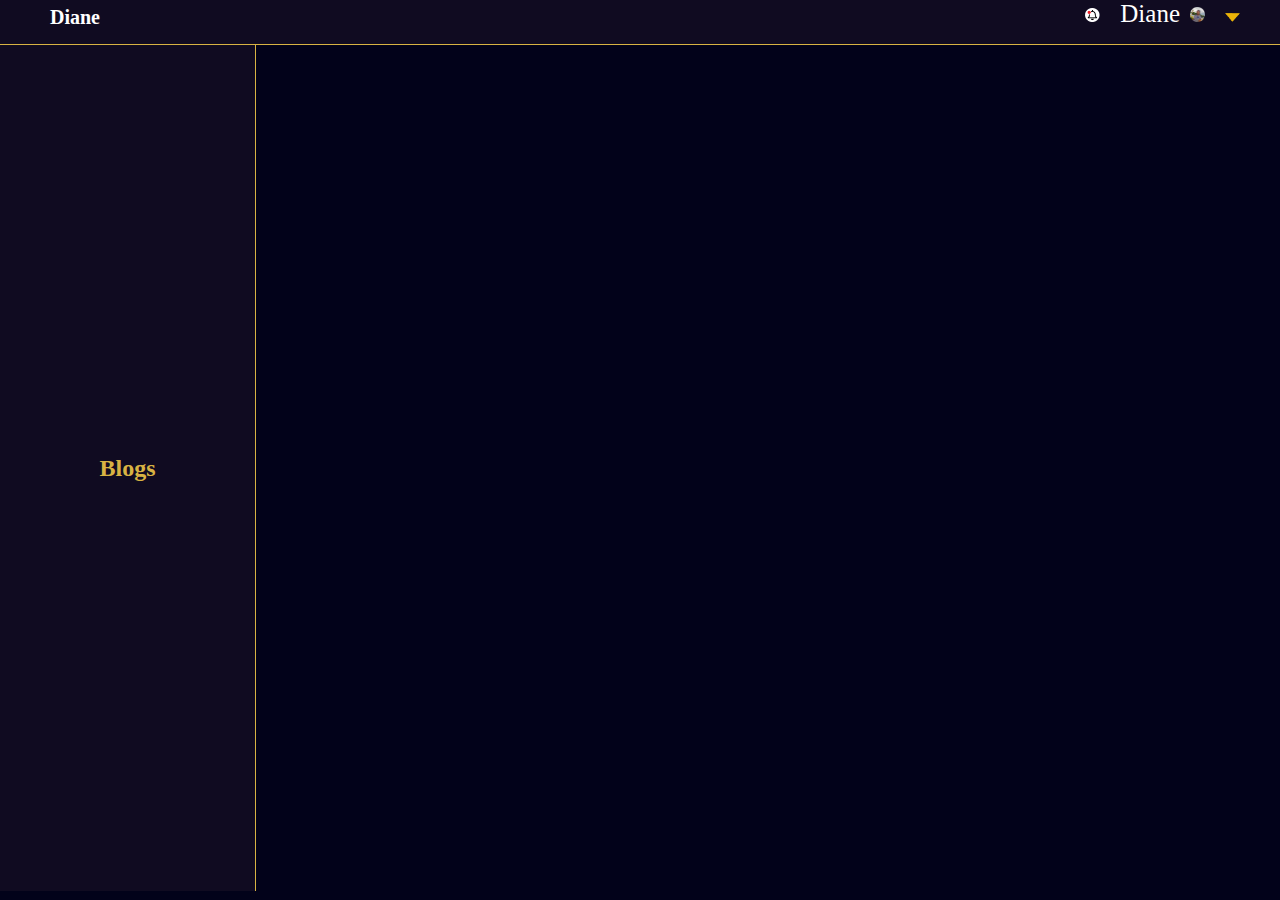
==== blogs.html @ 7050b405 "feature: working on messages integration" ====
<!DOCTYPE html>
<html lang="en">
<head>
    <meta charset="UTF-8">
    <meta name="viewport" content="width=device-width, initial-scale=1.0">
    <link rel="stylesheet" href="./css/blogs.css">
    <link rel="shortcut icon" href="./images/favicon.png">
    <title>Blogs Page</title>
</head>
<body>
    <div class="mainContainer">
        <div class="header">
            <a href="index.html"><label class="logo">Diane</label></a>
            <div class="nav-menu">
                <a href="#"><img src="./images/notify.png" alt=""></a>
                <a href="#">Diane</a>
                <a href="#"><img src="./images/logo.png" alt=""></a>
                <a href="#"><img src="./images/arrow.png" alt=""></a>
            </div>
        </div>
        <div class="main">
        <div class="blogs">
            <h2>Blogs</h2>
        </div>
        <!-- <div class="container">
            <div class="Blog1Container">
                <h2>Driving Rwanda's Development through Digital Innovation in Universities</h2>
                <img src="./images/029A0356.jpg" alt="" class="image">
                <a href="readMore.html" class="read-more">Read More</a>
            </div>
            <div class="Blog2Container">
                <h2>PACE Justice Project launched in Belize</h2>
                <img src="./images/pace-launch-belize.jpg" alt="" class="image">
                <a href="readMore.html" class="read-more">Read More</a>
            </div>
        </div> -->
    </div>
    </div>
    <script src="./my javascript/blogs.js"></script>
</body>
</html>
---- css/blogs.css ----
*{
    padding: 0;
    margin: 0;
    text-decoration: none;
    list-style: none;
    box-sizing: border-box;
}
.mainContainer{
    background-color: #02021A;
    width: 100%;
    height: 100vh;
}
.header{
    background-color: #100B21;
    width: 100%;
    height: 5vh;
    display: inline-flex;
    border-bottom: 1px solid #d8b343;
}
.header label{
    display: flex;
    justify-content: flex-start;
    width: 10%;
}
.header label.logo{
    color: #ffffff;
    font-size: 20px;
    line-height: 34px;
    padding: 0 50px;
    font-weight: bold;
}
.nav-menu{
    display: flex;
    justify-content: flex-end;
    padding-right: 30px;
    width: 90%;
}
.nav-menu a{
    color: #ffffff;
    font-size: 25px;
    padding-left: 10px;
}
.nav-menu img{
    width: 25px;
    padding-right: 10px
}
.header a:hover{
    color: #d8b343;
} 
.main{
    display: flex;
    width: 100%;
    height: 94vh;
}
.blogs{
    width: 20%;
    height: 94vh;
    background-color: #100B21;
    display: flex;
    justify-content: center;
    align-items: center;
    border-right:1px solid #d8b343;
}
.blogs h2{
    color: #d8b343;
}
.container{
    padding: 20px;
    width: 80%;
    height: 95vh;
    display: flex;
    align-items: center;
}
.Blog1Container{
    width: 50%;
    height: 70vh;
    padding: 20px;
}
.Blog1Container h2{
    color: #ffffff;
    padding-bottom: 16px;
}
.image{
    width: 100%;
    height: 50vh;
}
.read-more {
    position: relative;
    padding-right: 15px;
    color: #ffffff;
    font-size:40px;
}
.read-more::after {
    content: '\2192';
    position: absolute;
    top: 5%;
    right: 0;
    transform: translateX(70%);
}
.Blog2Container{
    width: 50%;
    height: 70vh;
    padding: 20px;
}
.Blog2Container h2{
    color: #ffffff;
    padding-bottom: 45px;
}
.image{
    width: 100%;
    height: 50vh;
}
.read-more {
    position: relative;
    padding-right: 15px;
    color: #ffffff;
    font-size:40px;
}
.read-more::after {
    content: '\2192';
    position: absolute;
    top: 5%;
    right: 0;
    transform: translateX(70%);
}
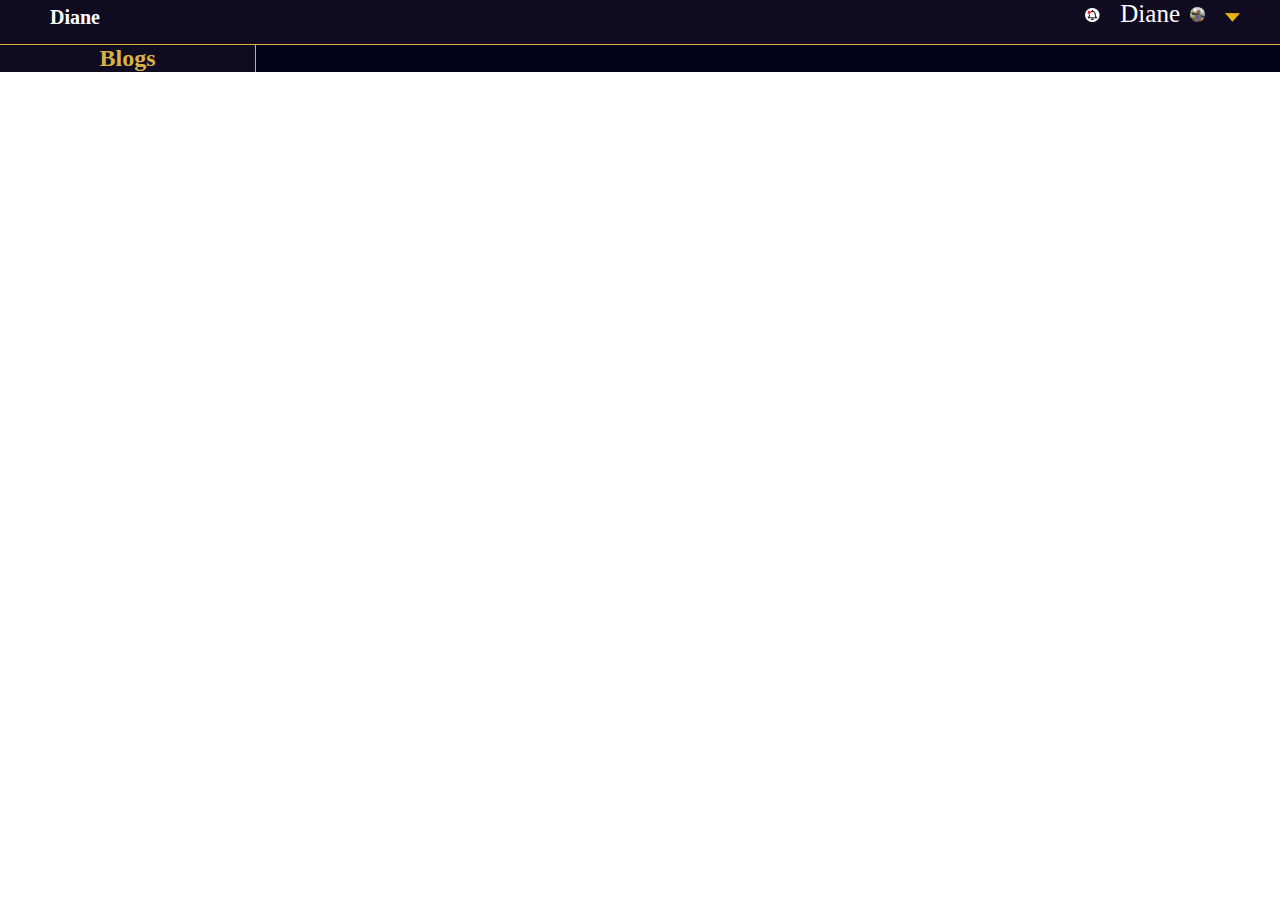
==== commit 1c50aadb: "feature : render all blogs on home page" ====
--- a/blogs.html
+++ b/blogs.html
@@ -34,8 +34,15 @@
                 <a href="readMore.html" class="read-more">Read More</a>
             </div>
         </div> -->
+        <div id="all_blogs_container">
+            <!-- <div class="Blog1Container">
+                <h2>Driving Rwanda's Development through Digital Innovation in Universities</h2>
+                <img src="./images/029A0356.jpg" alt="" class="image">
+                <a href="readMore.html" class="read-more">Read More</a>
+            </div> -->
+        </div>
     </div>
     </div>
-    <script src="./my javascript/blogs.js"></script>
+    <script src="./my javascript/notifiy.js"></script>
 </body>
 </html>--- a/css/blogs.css
+++ b/css/blogs.css
@@ -8,7 +8,7 @@
 .mainContainer{
     background-color: #02021A;
     width: 100%;
-    height: 100vh;
+    /* height: 100vh; */
 }
 .header{
     background-color: #100B21;
@@ -50,11 +50,11 @@
 .main{
     display: flex;
     width: 100%;
-    height: 94vh;
+    /* height: 94vh; */
 }
 .blogs{
     width: 20%;
-    height: 94vh;
+    /* height: 94vh; */
     background-color: #100B21;
     display: flex;
     justify-content: center;
@@ -64,17 +64,24 @@
 .blogs h2{
     color: #d8b343;
 }
-.container{
-    padding: 20px;
+#all_blogs_container{
+    /* padding: 20px;
     width: 80%;
-    height: 95vh;
-    display: flex;
-    align-items: center;
+    height: 95vh; */
+    /* display: flex;
+    width: 80%; */
+    /* align-items: center; */
+    padding-left: 20px;
+    display: grid;
+    grid-template-columns: 1fr 1fr;
+    gap: 12px;
 }
 .Blog1Container{
-    width: 50%;
+    width: 300px;
+    /* margin-right: 12px; */
+    /* width: 50%;
     height: 70vh;
-    padding: 20px;
+    padding: 20px; */
 }
 .Blog1Container h2{
     color: #ffffff;
